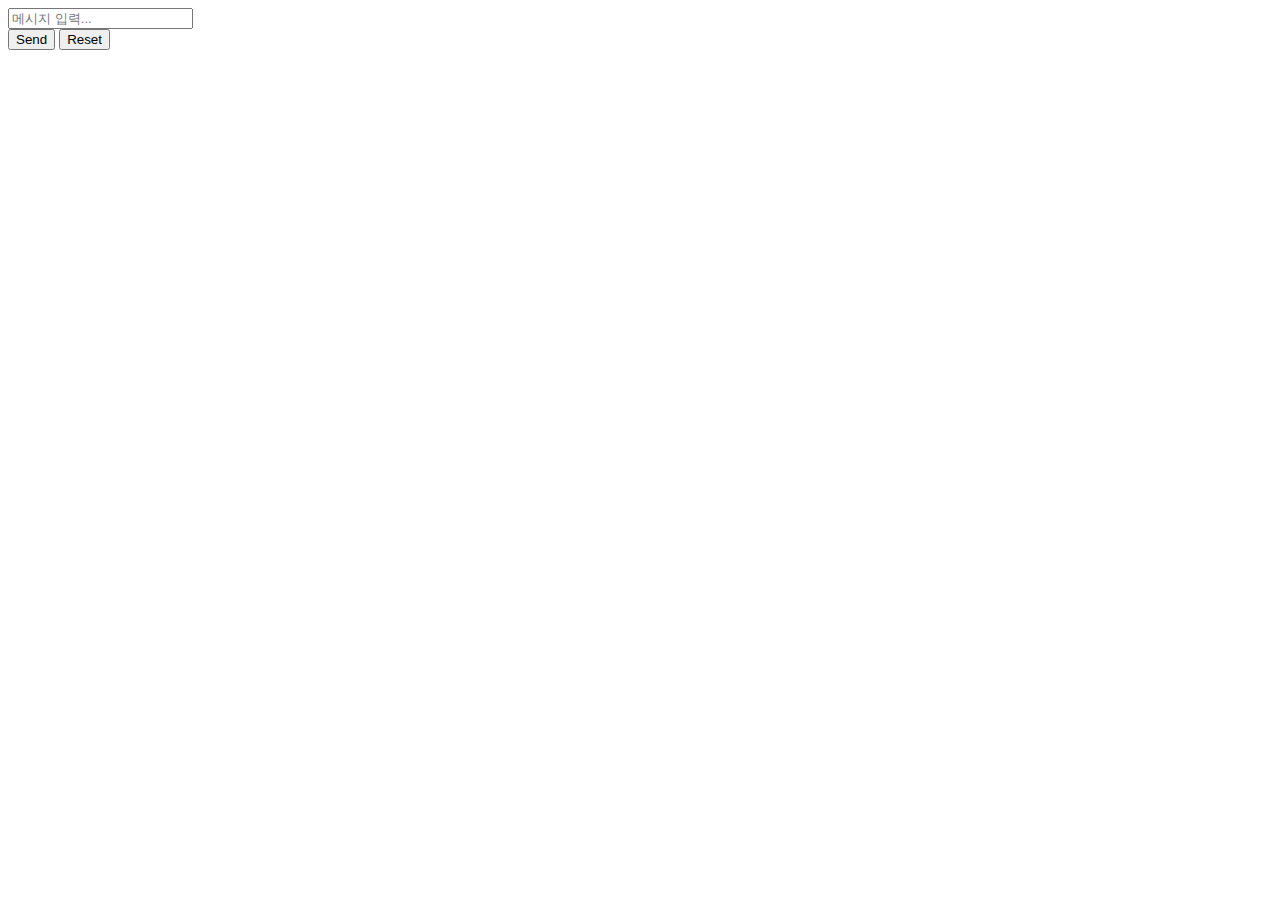
==== src/main/resources/templates/assistant/index.html @ e2e7f966 "Initial commit" ====
<!DOCTYPE html>
<html>
<head>
  <title>Assistant</title>
  <link rel="stylesheet" type="text/css" th:href="@{/assistant/css/chat2.css}">
</head>
<body>

<div id="snowfall"></div>
<div id="chat-container">
  <div id="announcement-box" th:utext="${instructions}"></div>

  <div name="chat-box" id="chat-box" class="chat-box"></div>

  <div class="input-container">
    <input type="text" id="chat-input" class="chat-input" placeholder="메시지 입력...">
    <div class="send-container">
      <button id="send-btn" class="send-btn">Send</button>
      <button id="reset-btn" class="reset-btn">Reset</button>
      <div class="loader"></div>
    </div>
  </div>
</div>
<script th:src="@{/assistant/js/chat.js}"></script>
</body>
</html>
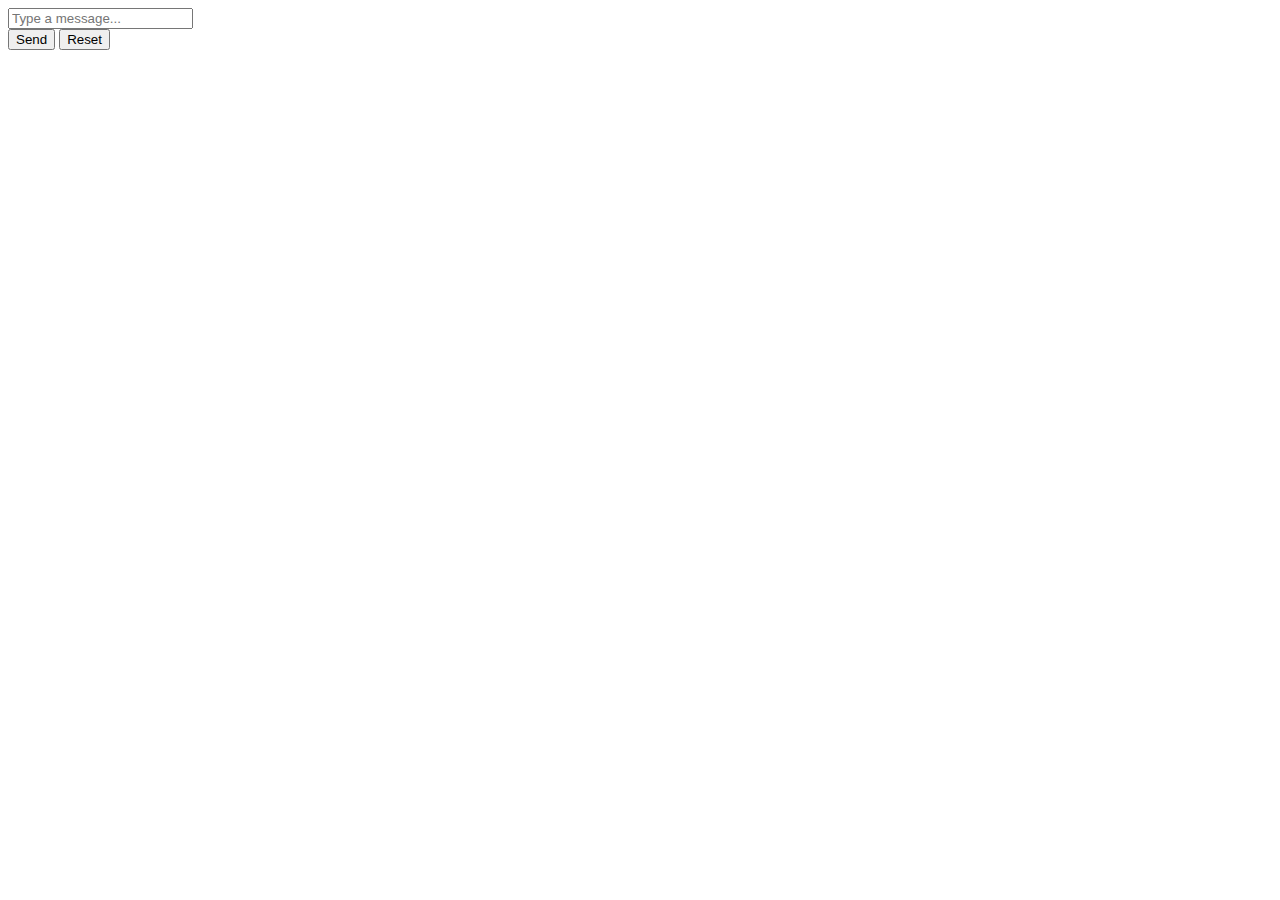
==== commit b666acbf: "final" ====
--- a/src/main/resources/templates/assistant/index.html
+++ b/src/main/resources/templates/assistant/index.html
@@ -2,25 +2,38 @@
 <html>
 <head>
   <title>Assistant</title>
-  <link rel="stylesheet" type="text/css" th:href="@{/assistant/css/chat2.css}">
+  <!-- Link to the CSS file for styling. Replace with the correct path if necessary -->
+  <link rel="stylesheet" type="text/css" th:href="@{/assistant/css/xmas.css}">
 </head>
 <body>
 
+<!-- Container for the snowfall effect -->
 <div id="snowfall"></div>
+
+<!-- Main chat container -->
 <div id="chat-container">
+  <!-- Box for displaying announcements or instructions -->
   <div id="announcement-box" th:utext="${instructions}"></div>
 
+  <!-- Chat box where messages will be displayed -->
   <div name="chat-box" id="chat-box" class="chat-box"></div>
 
+  <!-- Container for the input field and send/reset buttons -->
   <div class="input-container">
-    <input type="text" id="chat-input" class="chat-input" placeholder="메시지 입력...">
+    <!-- Text input for typing messages -->
+    <input type="text" id="chat-input" class="chat-input" placeholder="Type a message...">
     <div class="send-container">
+      <!-- Send button to submit the message -->
       <button id="send-btn" class="send-btn">Send</button>
+      <!-- Reset button to clear chat or refresh the page -->
       <button id="reset-btn" class="reset-btn">Reset</button>
+      <!-- Loader animation for visual feedback during processing -->
       <div class="loader"></div>
     </div>
   </div>
 </div>
+
+<!-- Link to the JavaScript file for chat functionality. Replace with the correct path if necessary -->
 <script th:src="@{/assistant/js/chat.js}"></script>
 </body>
 </html>
